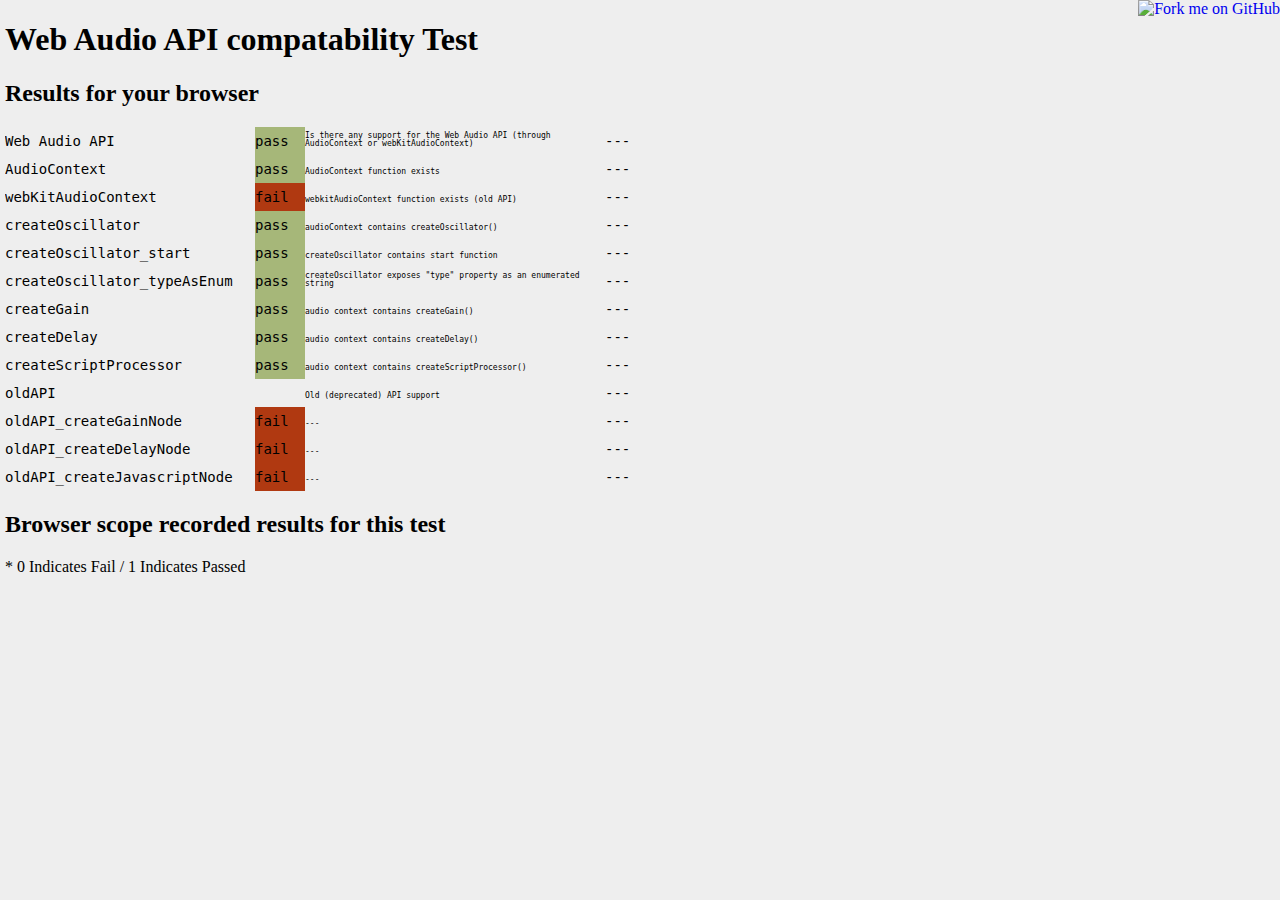
==== index.html @ ccdc0c0b "initial commit" ====
<!DOCTYPE html>
<html lang="en">
  <head>
    <meta charset="utf-8">
    <link rel="shortcut icon" href="favicon.png">
    <meta name="description" content="Web Audio API compatability test: Test your browser and see results for other browsers" />
    <meta name="author" content="Amitay Dobo" />
    <meta http-equiv="X-UA-Compatible" content="chrome=1" />
    <link rel="stylesheet" href="css/main.css" />
    <title>Web Audio API compatability test</title>
    
  </head>
  <body>

      <h1>Web Audio API compatability Test</h1>
      <h2>Results for your browser</h2>
      <div id="results" class="html-reporter"></div>

      <h2>Browser scope recorded results for this test</h2>
      <p> * 0 Indicates Fail / 1 Indicates Passed</p>
      <div id='browserScopeContainer'></div>
 
      <a href="https://github.com/amitayd/webaudio-compatability"><img style="position: absolute; top: 0; right: 0; border: 0;" src="https://s3.amazonaws.com/github/ribbons/forkme_right_darkblue_121621.png" alt="Fork me on GitHub"></a>

  <script type="text/javascript" src="js/webAudioTest.js"></script> 
  <script type="text/javascript" src="js/app.js"></script> 
  <script type="text/javascript">
    main({
      browserScopeKey: 'agt1YS1wcm9maWxlcnIRCxIEVGVzdBiAgICA3aCOCww',
      sandBoxId: null,
      liveDomain: 'doboism.com',
      browserScopeContainerId: 'browserScopeContainer'
    });
  </script> 
  </body>
</html>
---- css/main.css ----
body { background-color: #eeeeee; padding: 0; margin: 5px; overflow-y: scroll; }

.html-reporter { font-size: 11px; font-family: Monaco, "Lucida Console", monospace; line-height: 14px; color: #333333; }
.html-reporter .bar { line-height: 28px; font-size: 14px; display: block; color: black; }
.html-reporter span {display: inline-block;}
.html-reporter .name { width: 250px;}
.html-reporter .errorDetails { width: 150px;}
.html-reporter .description { width: 300px; font-size:8px; line-height: 8px}
.html-reporter .result { width: 50px;}
.html-reporter .fail { background-color: #b03911; }
.html-reporter .pass { background-color: #a6b779; }
.html-reporter .ignore { background-color: #bababa; }
.html-reporter .error { background-color: #bababa; }
.html-reporter .bar.menu { background-color: #fff; color: #aaaaaa; }
.html-reporter .bar.menu a { color: #333333; }
.html-reporter .bar a { color: white; }
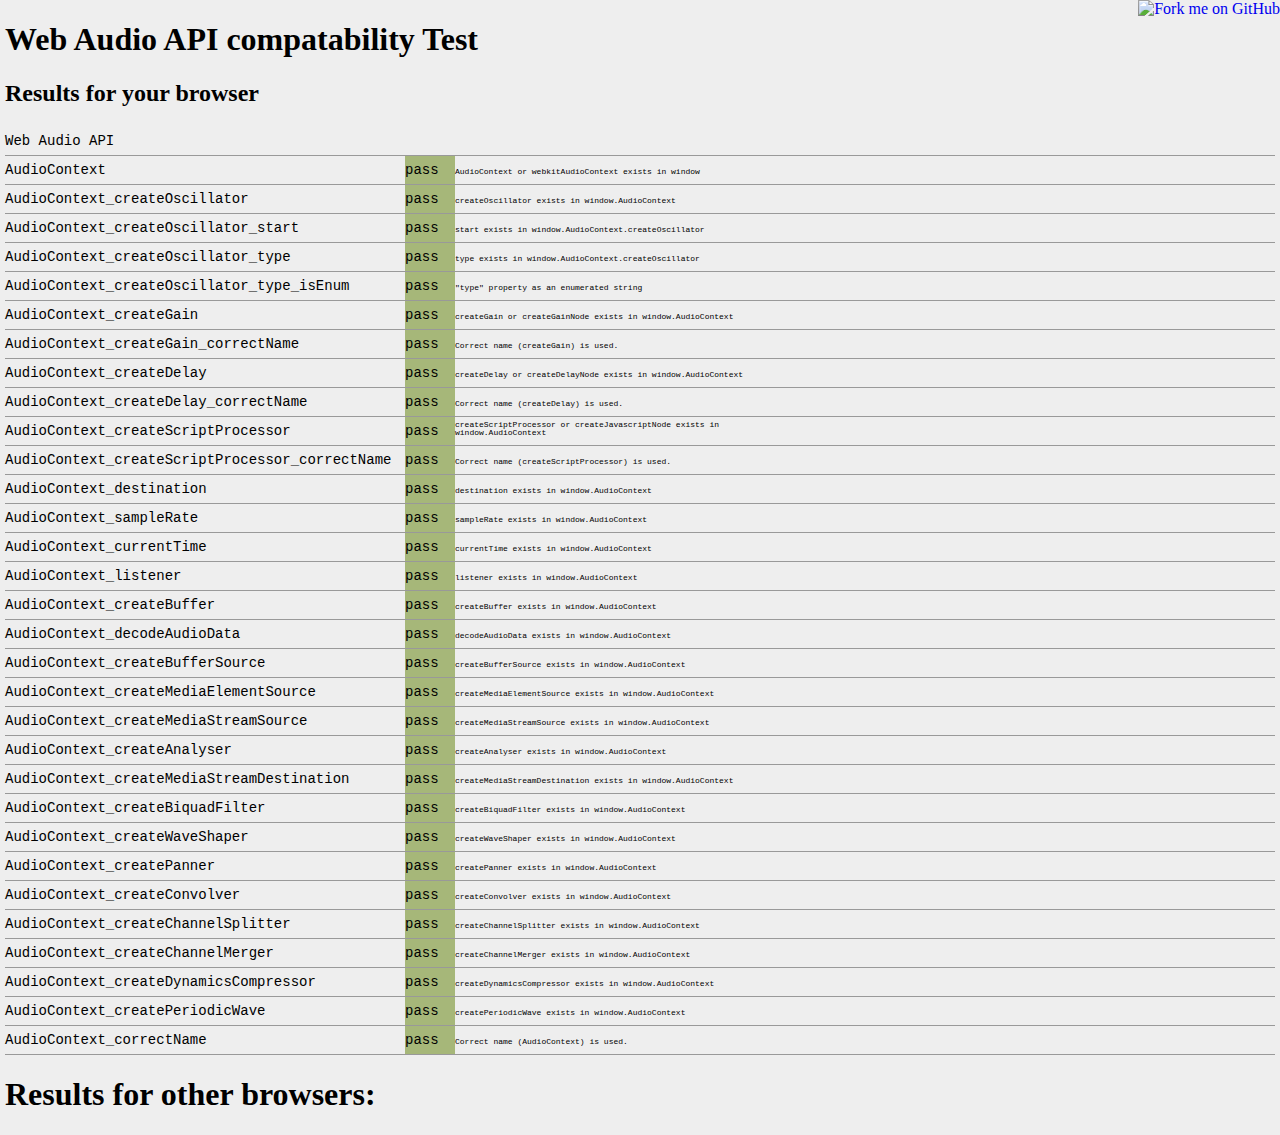
==== commit b02cc7c8: "major refactoring" ====
--- a/index.html
+++ b/index.html
@@ -16,17 +16,28 @@
       <h2>Results for your browser</h2>
       <div id="results" class="html-reporter"></div>
 
-      <h2>Browser scope recorded results for this test</h2>
-      <p> * 0 Indicates Fail / 1 Indicates Passed</p>
+      <h1>Results for other browsers:</h1>
       <div id='browserScopeContainer'></div>
  
       <a href="https://github.com/amitayd/webaudio-compatability"><img style="position: absolute; top: 0; right: 0; border: 0;" src="https://s3.amazonaws.com/github/ribbons/forkme_right_darkblue_121621.png" alt="Fork me on GitHub"></a>
 
-  <script type="text/javascript" src="js/webAudioTest.js"></script> 
+  <script>
+    (function(i,s,o,g,r,a,m){i['GoogleAnalyticsObject']=r;i[r]=i[r]||function(){
+    (i[r].q=i[r].q||[]).push(arguments)},i[r].l=1*new Date();a=s.createElement(o),
+    m=s.getElementsByTagName(o)[0];a.async=1;a.src=g;m.parentNode.insertBefore(a,m)
+    })(window,document,'script','//www.google-analytics.com/analytics.js','ga');
+
+    ga('create', 'UA-19497258-2', 'doboism.com');
+    ga('send', 'pageview');
+
+  </script>
+  <script type="text/javascript" src="js/compatabilityTester.js"></script> 
+  <script type="text/javascript" src="js/reporters.js"></script> 
+  <script type="text/javascript" src="js/webAudioSpec.js"></script> 
   <script type="text/javascript" src="js/app.js"></script> 
   <script type="text/javascript">
     main({
-      browserScopeKey: 'agt1YS1wcm9maWxlcnIRCxIEVGVzdBiAgICA3aCOCww',
+      browserScopeKey: 'agt1YS1wcm9maWxlcnIRCxIEVGVzdBiAgICAucerCAw',
       sandBoxId: null,
       liveDomain: 'doboism.com',
       browserScopeContainerId: 'browserScopeContainer'
--- a/css/main.css
+++ b/css/main.css
@@ -1,9 +1,9 @@
 body { background-color: #eeeeee; padding: 0; margin: 5px; overflow-y: scroll; }
 
 .html-reporter { font-size: 11px; font-family: Monaco, "Lucida Console", monospace; line-height: 14px; color: #333333; }
-.html-reporter .bar { line-height: 28px; font-size: 14px; display: block; color: black; }
+.html-reporter .bar { line-height: 28px; font-size: 14px; display: block; color: black; border-bottom: 1px solid #999999}
 .html-reporter span {display: inline-block;}
-.html-reporter .name { width: 250px;}
+.html-reporter .name { width: 400px;}
 .html-reporter .errorDetails { width: 150px;}
 .html-reporter .description { width: 300px; font-size:8px; line-height: 8px}
 .html-reporter .result { width: 50px;}
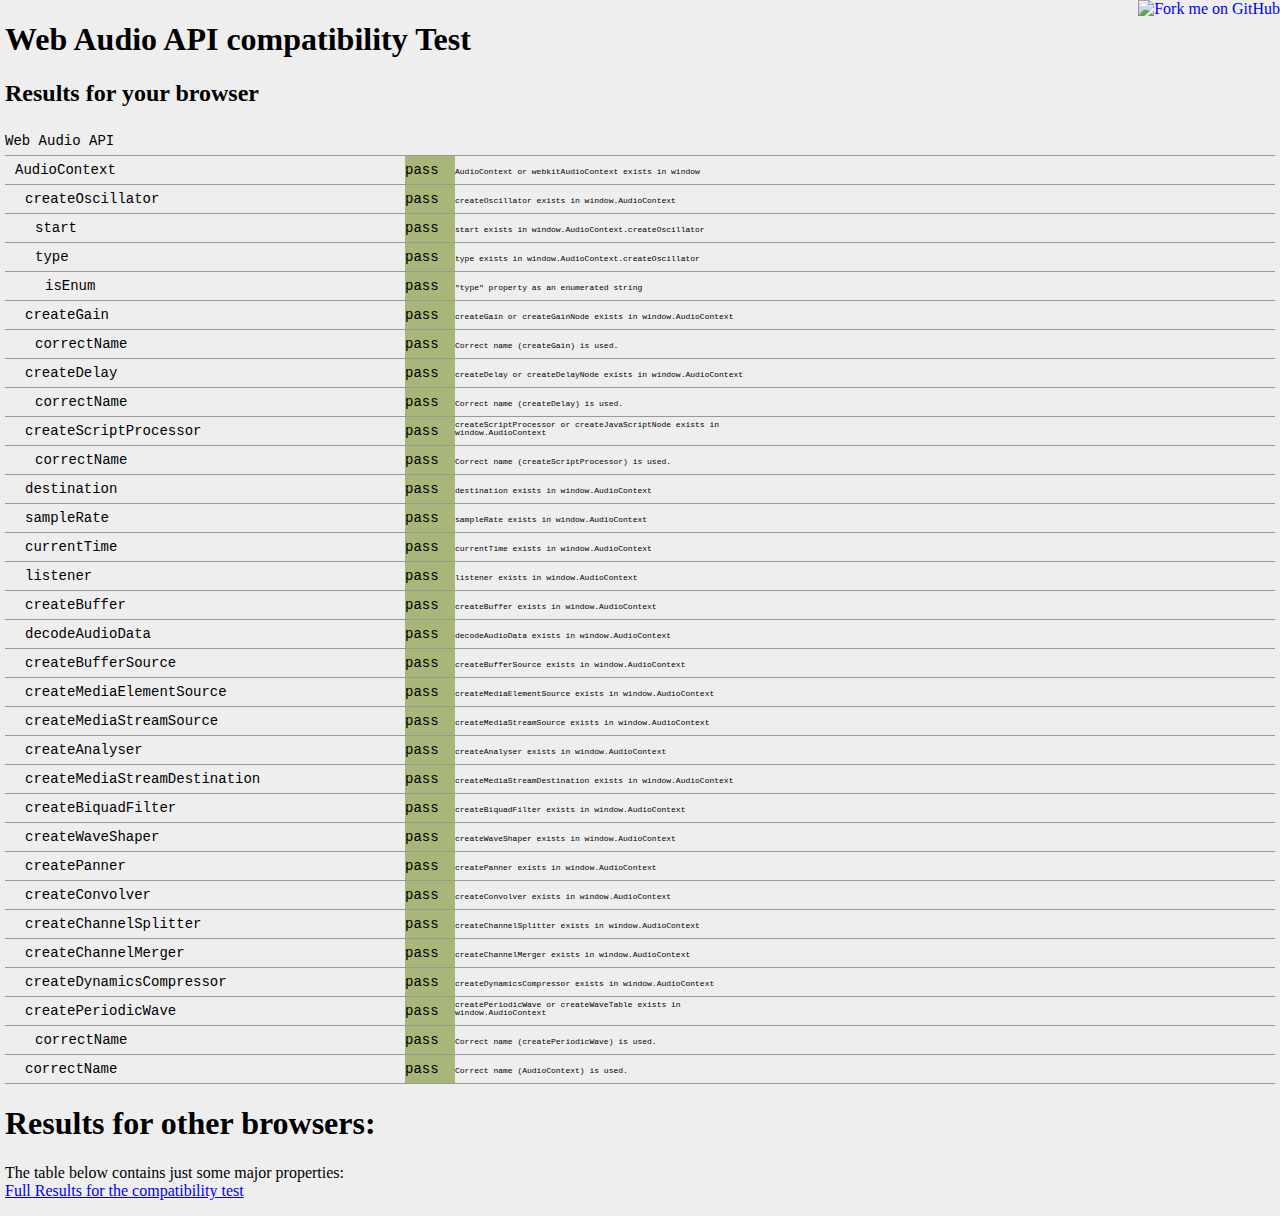
==== commit 5eaef972: "fixed horrible mis-spelling..." ====
--- a/index.html
+++ b/index.html
@@ -3,23 +3,25 @@
   <head>
     <meta charset="utf-8">
     <link rel="shortcut icon" href="favicon.png">
-    <meta name="description" content="Web Audio API compatability test: Test your browser and see results for other browsers" />
+    <meta name="description" content="Web Audio API compatibility test: Test your browser and see results for other browsers" />
     <meta name="author" content="Amitay Dobo" />
     <meta http-equiv="X-UA-Compatible" content="chrome=1" />
     <link rel="stylesheet" href="css/main.css" />
-    <title>Web Audio API compatability test</title>
+    <title>Web Audio API compatibility test</title>
     
   </head>
   <body>
 
-      <h1>Web Audio API compatability Test</h1>
+      <h1>Web Audio API compatibility Test</h1>
       <h2>Results for your browser</h2>
       <div id="results" class="html-reporter"></div>
 
       <h1>Results for other browsers:</h1>
+      <p class="fullResults"> The table below contains just some major properties: <a id='browserScopeLink' href=''>
+        <br>Full Results for the compatibility test</a></p>
       <div id='browserScopeContainer'></div>
  
-      <a href="https://github.com/amitayd/webaudio-compatability"><img style="position: absolute; top: 0; right: 0; border: 0;" src="https://s3.amazonaws.com/github/ribbons/forkme_right_darkblue_121621.png" alt="Fork me on GitHub"></a>
+      <a href="https://github.com/amitayd/webaudio-compatibility"><img style="position: absolute; top: 0; right: 0; border: 0;" src="https://s3.amazonaws.com/github/ribbons/forkme_right_darkblue_121621.png" alt="Fork me on GitHub"></a>
 
   <script>
     (function(i,s,o,g,r,a,m){i['GoogleAnalyticsObject']=r;i[r]=i[r]||function(){
@@ -31,16 +33,17 @@
     ga('send', 'pageview');
 
   </script>
-  <script type="text/javascript" src="js/compatabilityTester.js"></script> 
+  <script type="text/javascript" src="js/compatibilityTester.js"></script> 
   <script type="text/javascript" src="js/reporters.js"></script> 
   <script type="text/javascript" src="js/webAudioSpec.js"></script> 
   <script type="text/javascript" src="js/app.js"></script> 
   <script type="text/javascript">
     main({
-      browserScopeKey: 'agt1YS1wcm9maWxlcnIRCxIEVGVzdBiAgICAucerCAw',
+      browserScopeKey: 'agt1YS1wcm9maWxlcnIRCxIEVGVzdBiAgICA6YLnCww',
       sandBoxId: null,
       liveDomain: 'doboism.com',
-      browserScopeContainerId: 'browserScopeContainer'
+      browserScopeContainerId: 'browserScopeContainer',
+      browserScopeLinkId: 'browserScopeLink'
     });
   </script> 
   </body>
